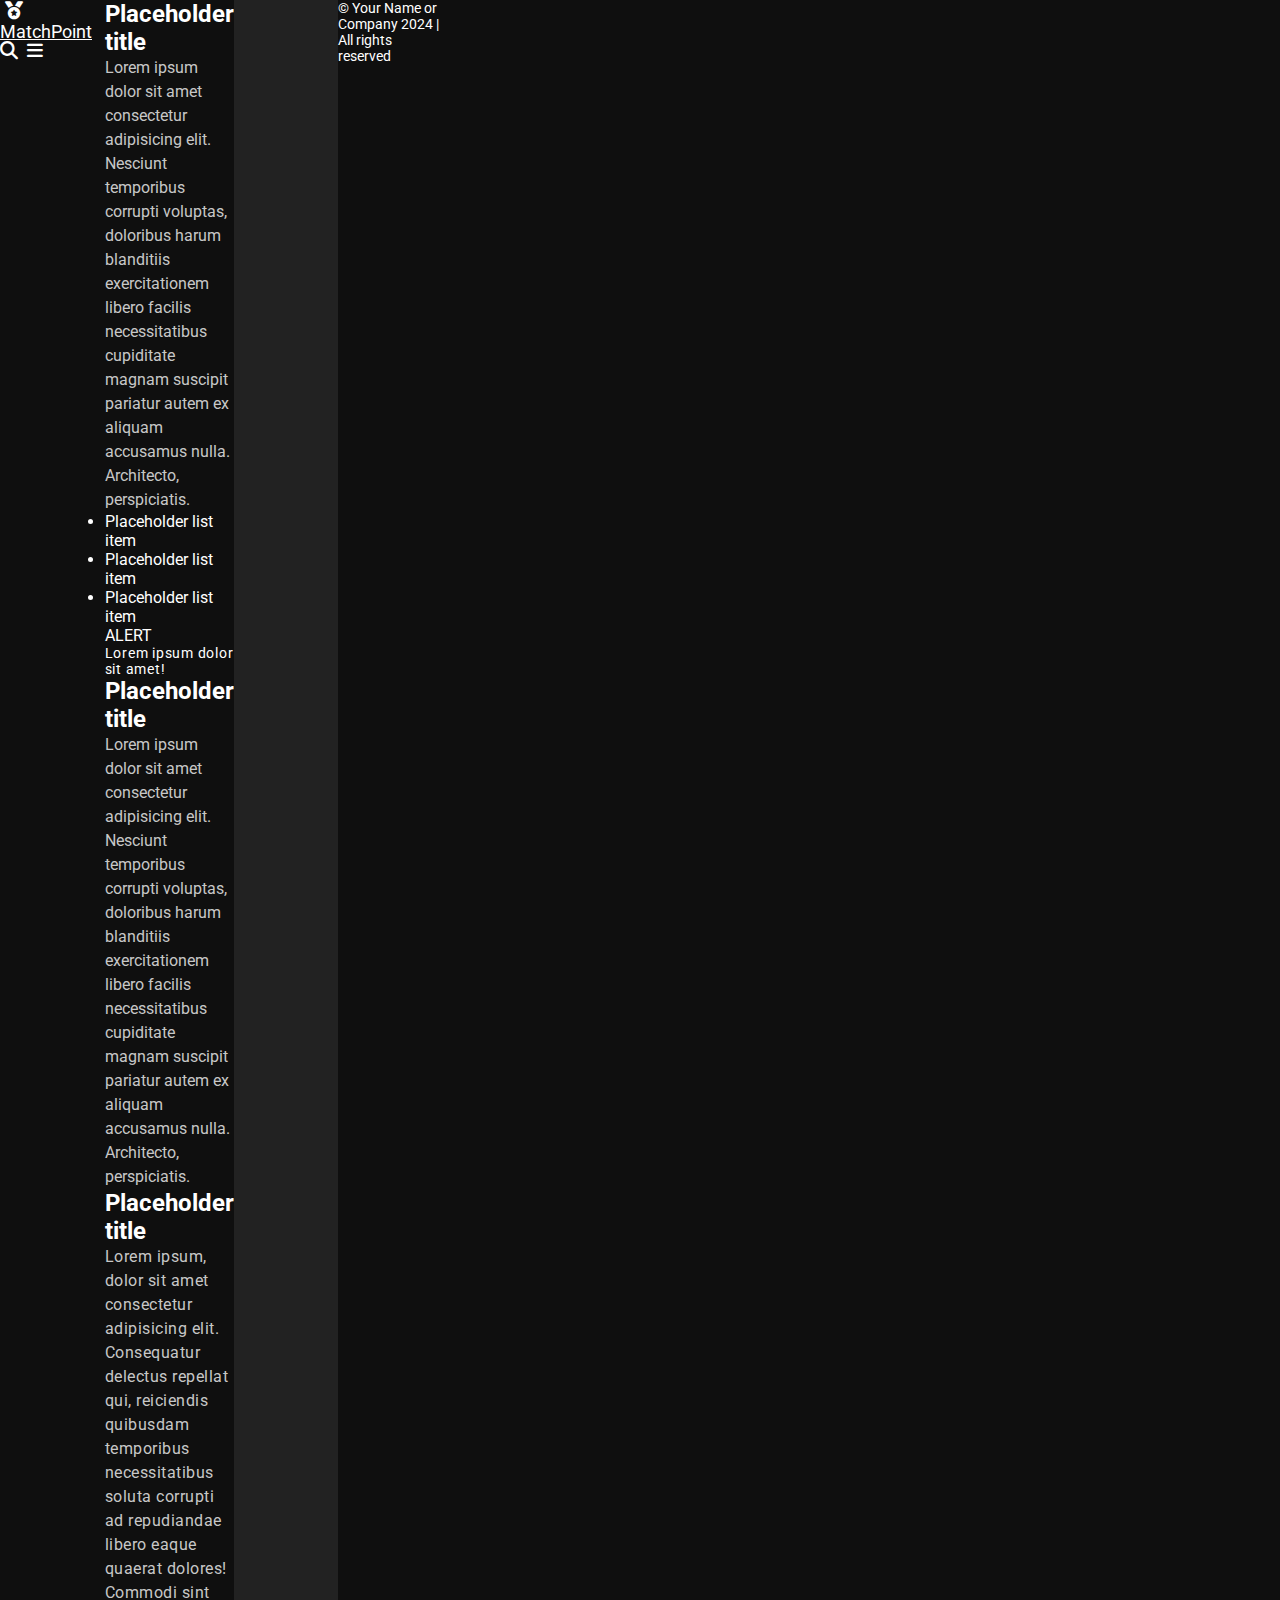
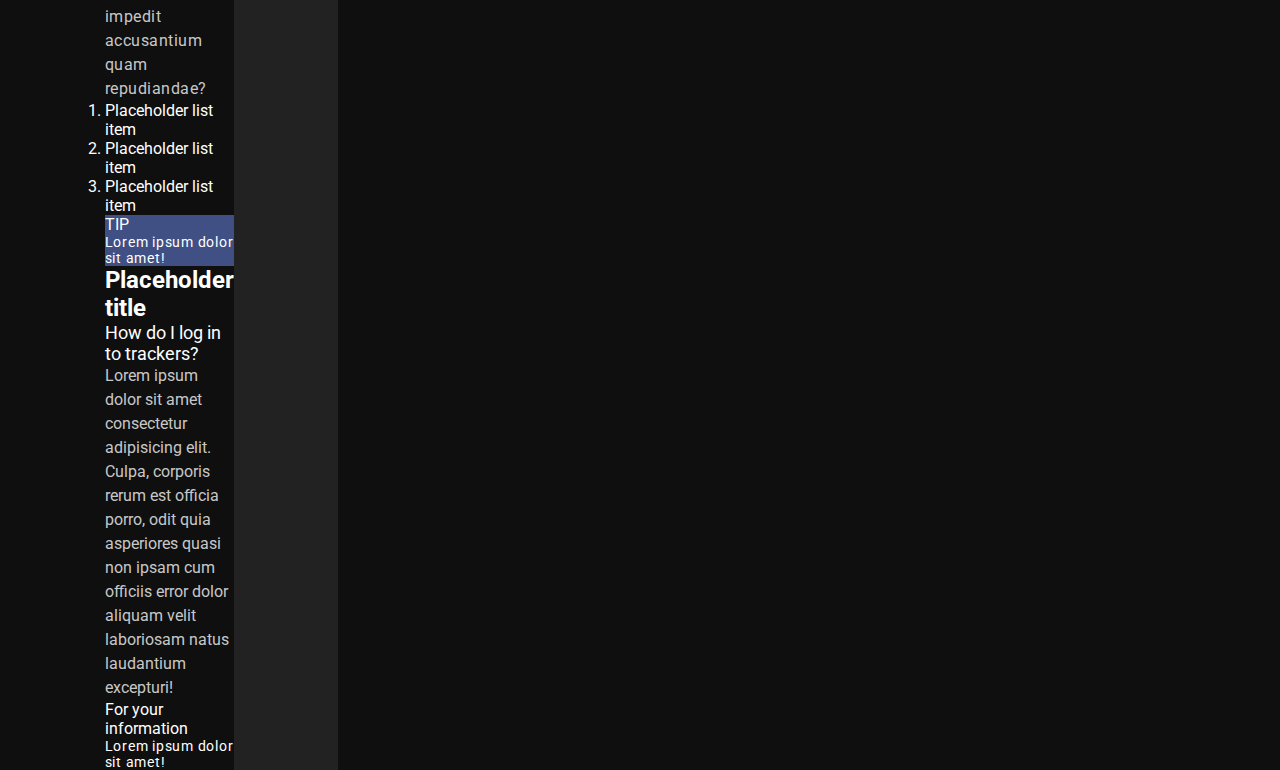
==== extensions.html @ 72e7e714 "Added html pages for the features and added content" ====
<!DOCTYPE html>
<html lang="en">
<head>
    <meta charset="UTF-8">
    <meta name="viewport" content="width=device-width, initial-scale=1.0">
    <title>Tracking | MatchPoint</title>
    <link rel="icon" type="image/png" href="https://www.google.com/s2/u/0/favicons?domain=css-tricks.com">
    <link rel="stylesheet" href="https://cdnjs.cloudflare.com/ajax/libs/font-awesome/6.5.1/css/all.min.css">
    <link rel="stylesheet" href="styles/grid.css">
    <link rel="stylesheet" href="styles/typography.css">
    <link rel="stylesheet" href="styles/icons.css">
    <link rel="stylesheet" href="styles/colors.css">
    <link rel="stylesheet" href="styles/images.css">
    <link rel="stylesheet" href="styles/buttons.css">
    <link rel="stylesheet" href="styles/hero.css">
    <link rel="stylesheet" href="styles/features.css">
    <link rel="stylesheet" href="styles/docs.css">
    <link rel="stylesheet" href="styles/navbar.css">
    <link rel="stylesheet" href="styles/footer.css">
</head>
<body class="bg-black">
    <div id="container">
        <div id="navbar-layout-2">
            <a href="index.html" class="title header-small white decoration-none"><i class="fa-solid fa-medal"></i> MatchPoint</a>
            <div class="navbar-icons">
              <button class="nav-buttons white bg-transparent"><i class="fa-solid fa-magnifying-glass"></i></button>
              <button class="nav-buttons white bg-transparent"><i class="fa-solid fa-bars"></i></button>
            </div>
        </div>
        <div id="content-layout-2">
            <div class="section">
                <h2 class="section-title header-medium white">Placeholder title</h2>
                <p class="gray height-medium">Lorem ipsum dolor sit amet consectetur adipisicing elit. Nesciunt temporibus corrupti voluptas, doloribus harum blanditiis exercitationem libero facilis necessitatibus cupiditate magnam suscipit pariatur autem ex aliquam accusamus nulla. Architecto, perspiciatis.</p>
                <ul class="white">
                    <li>Placeholder list item</li>
                    <li>Placeholder list item</li>
                    <li>Placeholder list item</li>
                </ul>
                <div class="alert-box bg-red">
                    <h4 class="alert-header white regular">ALERT</h4>
                    <p class="alert-body white regular spacing-large subheader-small">Lorem ipsum dolor sit amet! </p>
                </div>
            </div>
            <div class="section">
                <h2 class="section-title header-medium white">Placeholder title</h2>
                <p class="gray height-medium">Lorem ipsum dolor sit amet consectetur adipisicing elit. Nesciunt temporibus corrupti voluptas, doloribus harum blanditiis exercitationem libero facilis necessitatibus cupiditate magnam suscipit pariatur autem ex aliquam accusamus nulla. Architecto, perspiciatis.</p>
            </div>
            <div class="section">
                <h2 class="section-title header-medium white">Placeholder title</h2>
                <p class="gray spacing-medium height-medium">Lorem ipsum, dolor sit amet consectetur adipisicing elit. Consequatur delectus repellat qui, reiciendis quibusdam temporibus necessitatibus soluta corrupti ad repudiandae libero eaque quaerat dolores! Commodi sint impedit accusantium quam repudiandae?</p>
                <ol class="white">
                    <li>Placeholder list item</li>
                    <li>Placeholder list item</li>
                    <li>Placeholder list item</li>
                </ol>
                <div class="alert-box bg-dark-blue">
                    <h4 class="alert-header white regular">TIP</h4>
                    <p class="alert-body white regular spacing-large subheader-small">Lorem ipsum dolor sit amet! </p>
                </div>
            </div>
            <div class="section">
                <h2 class="section-title header-medium white">Placeholder title</h2>
                <h3 class="gray header-small white regular">How do I log in to trackers?</h3>
                <p class="gray height-medium">Lorem ipsum dolor sit amet consectetur adipisicing elit. Culpa, corporis rerum est officia porro, odit quia asperiores quasi non ipsam cum officiis error dolor aliquam velit laboriosam natus laudantium excepturi!</p>
                <div class="alert-box bg-yellow">
                    <h4 class="alert-header white regular">For your information</h4>
                    <p class="alert-body white regular spacing-large subheader-small">Lorem ipsum dolor sit amet! </p>
                </div>
            </div>
        </div>
        <div id="sidebar-layout-2" class="bg-dark-gray"></div>
        <div id="footer-layout-2">
            <p class="white decoration-underline subheader-small">&copy; Your Name or Company 2024 | All rights reserved</p>
        </div>
    </div>
</body>
</html>
---- styles/grid.css ----
* {
  box-sizing: border-box;
  margin: 0;
  padding: 0;
}

body {
  height: 100vh;
}

#box-1 {
  align-items: center;
  display: flex;
  grid-area: 1 / 1 / 2 / 13;
  justify-content: space-between;
}

#box-2 {
  grid-area: 2 / 1 / 12 / 13;
  overflow-y: auto;
}

#box-3 {
  grid-area: 13 / 1 / 12 / 13;
}


#container {
  display: grid;
  grid-template-columns: repeat(12, 1fr);
  grid-template-rows: repeat(12, 1fr);
  height: 100vh;
}
---- styles/typography.css ----
@import url('https://fonts.googleapis.com/css2?family=Roboto:wght@300;400;700&display=swap');

* {
    font-family: 'Roboto', sans-serif;
}

/* Header Sizes */

.header-large {
    font-size: 32px;
}

.header-medium {
    font-size: 24px;
}

.header-small {
    font-size: 18px;
}

/* Subheader Sizes */

.subheader-large {
    font-size: 16px;
}

.subheader-small {
    font-size: 14px;
}

/* Font Weights */

.light {
    font-weight: 300;
}

.regular {
    font-weight: 400;
}

.bold {
    font-weight: 700;
}

/* Line Heights */

.height-small {
    line-height: 1.2;
}

.height-medium {
    line-height: 1.5;
}

.height-large {
    line-height: 1.8;
}

/* Letter Spacings */

.spacing-small {
    letter-spacing: 0.25px;
}

.spacing-medium {
    letter-spacing: 0.5px;
}

.spacing-large {
    letter-spacing: 0.75px;
}

/* Text alignment */

.align-left {
    text-align: left;
}

.align-center {
    text-align: center;
}

.align-right {
    text-align: right;
}
---- styles/icons.css ----
/* Navigation Bar Icons */

.fa-magnifying-glass,
.fa-bars {
    font-size: 18px;
    padding-right: 5px;
}

.fa-arrows-rotate,
.fa-puzzle-piece,
.fa-sliders {
    border-radius: 5px;
    font-size: 18px;
    margin-bottom: 10px;
    padding: 10px;
}

.title {
    margin-left: 5px;
}

.navbar-icons {
    margin-right: 5px;
}
---- styles/colors.css ----
/* Background Color of Page */

.bg-black {
    background-color: #0f0f0f;
}

/* Variables */

:root  {
    --dark-blue: rgb(64, 80, 133);
}

/* Background Colors */

.bg-dark-blue {
    background-color: var(--dark-blue);
}

.bg-dark-gray {
    background-color: rgb(34, 34, 34);
}

.bg-light-gray {
    background-color: #363636;
}

.bg-transparent {
    background-color: transparent;
}

/* Text Colors */

.gray {
    color: rgb(199, 199, 199);
}

.green {
    color: rgb(0, 255, 0);
}

.light-blue {
    color: rgb(154, 169, 218);
}

.orange {
    color: #ffa600;
}

.purple {
    color: #e200e2;
}

.white {
    color: #ffffff;
}
---- styles/images.css ----
/* Image Section */
.hero-image {
    height: auto;
    margin: auto;
    margin-top: 20px;
    width: 350px;
}
---- styles/buttons.css ----
/* Navigation Bar Buttons */

.nav-buttons {
    border: none;
    cursor: pointer;
    outline: none;
}

/* Main Section Buttons*/

.button-cta {
    border: none;
    border-radius: 15px;
    cursor: pointer;
    outline: none;
    margin: auto;
    padding: 10px;
    width: 200px;
}

.button-cta:active {
    filter: brightness(125%);
}

.button-cta:hover {
    filter: brightness(115%);
}
---- styles/hero.css ----
.hero-container {
    display: flex;
    flex-direction: column;
    justify-content: center;
}

.hero-text {
    margin-bottom: 10px;
}
---- styles/features.css ----
/* Features Containers */
.features-container {
    align-items: center;
    display: flex;
    flex-direction: column;
    margin-top: 20px;
}

.feature {
    border-radius: 15px;
    display: flex;
    flex-direction: column;
    height: 180px;
    justify-content: center;
    margin-bottom: 10px;
    padding-left: 10px;
    width: 90%;
}

.feature:hover {
    outline: 2px solid var(--dark-blue);
}

.feature-header {
    margin-bottom: 10px;
}

.feature-description {
    margin-bottom: 10px;
}
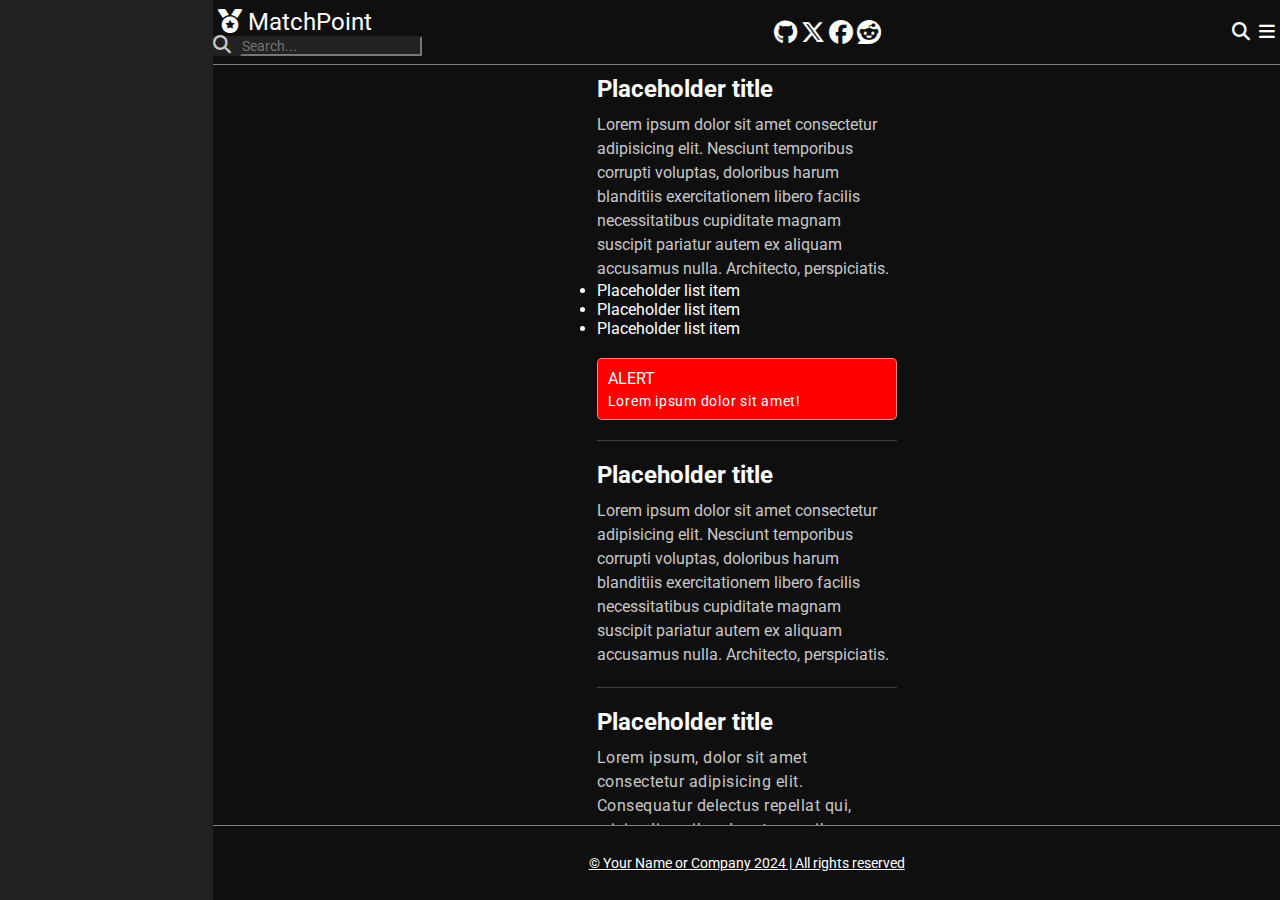
==== commit f8a3bf93: "Added documentation pages with new grid layout and Placeholder text" ====
--- a/extensions.html
+++ b/extensions.html
@@ -16,17 +16,30 @@
     <link rel="stylesheet" href="styles/features.css">
     <link rel="stylesheet" href="styles/docs.css">
     <link rel="stylesheet" href="styles/navbar.css">
+    <link rel="stylesheet" href="styles/sidebar.css">
     <link rel="stylesheet" href="styles/footer.css">
 </head>
 <body class="bg-black">
     <div id="container">
         <div id="navbar-layout-2">
-            <a href="index.html" class="title header-small white decoration-none"><i class="fa-solid fa-medal"></i> MatchPoint</a>
-            <div class="navbar-icons">
+            <div class="navbar-title-search">
+              <a href="index.html" class="title header-medium white decoration-none"><i class="fa-solid fa-medal"></i> MatchPoint</a>
+              <form class="search-bar bg-dark-gray">
+                <i class="search-icon fa-solid fa-magnifying-glass gray"></i>
+                <input class="search-input subheader-small bg-dark-gray white" type="search" placeholder="Search...">
+              </form>
+            </div>
+            <div class="desktop-icons">
+              <a href="https://github.com/a-kilic/matchpoint" class="socials" target="_blank"><i class="fa-brands fa-github white header-medium"></i></a>
+              <a href="https://x.com" class="socials" target="_blank"><i class="fa-brands fa-x-twitter white header-medium"></i></a>
+              <a href="https://www.facebook.com/" class="socials" target="_blank"><i class="fa-brands fa-facebook white header-medium"></i></a>
+              <a href="https://www.reddit.com/" class="socials" target="_blank"><i class="fa-brands fa-reddit white header-medium"></i></a>
+            </div>
+            <div class="mobile-icons">
               <button class="nav-buttons white bg-transparent"><i class="fa-solid fa-magnifying-glass"></i></button>
               <button class="nav-buttons white bg-transparent"><i class="fa-solid fa-bars"></i></button>
             </div>
-        </div>
+          </div>
         <div id="content-layout-2">
             <div class="section">
                 <h2 class="section-title header-medium white">Placeholder title</h2>
@@ -60,7 +73,6 @@
             </div>
             <div class="section">
                 <h2 class="section-title header-medium white">Placeholder title</h2>
-                <h3 class="gray header-small white regular">How do I log in to trackers?</h3>
                 <p class="gray height-medium">Lorem ipsum dolor sit amet consectetur adipisicing elit. Culpa, corporis rerum est officia porro, odit quia asperiores quasi non ipsam cum officiis error dolor aliquam velit laboriosam natus laudantium excepturi!</p>
                 <div class="alert-box bg-yellow">
                     <h4 class="alert-header white regular">For your information</h4>
--- a/styles/grid.css
+++ b/styles/grid.css
@@ -8,26 +8,75 @@
   height: 100vh;
 }
 
-#box-1 {
+#container {
+  display: grid;
+  grid-template-columns: repeat(12, 1fr);
+  grid-template-rows: repeat(12, 1fr);
+  height: 100vh;
+}
+
+#navbar {
   align-items: center;
   display: flex;
   grid-area: 1 / 1 / 2 / 13;
   justify-content: space-between;
 }
 
-#box-2 {
+#content {
   grid-area: 2 / 1 / 12 / 13;
   overflow-y: auto;
 }
 
-#box-3 {
+#footer {
+  align-items: center;
+  display: flex;
+  justify-content: center;
   grid-area: 13 / 1 / 12 / 13;
 }
 
+#navbar-layout-2 {
+  align-items: center;
+  display: flex;
+  grid-area: 1 / 1 / 2 / 13;
+  justify-content: space-between;
+}
 
-#container {
-  display: grid;
-  grid-template-columns: repeat(12, 1fr);
-  grid-template-rows: repeat(12, 1fr);
-  height: 100vh;
+#content-layout-2 {
+  align-items: center;
+  display: flex;
+  flex-direction: column;
+  grid-area: 2 / 1 / 12 / 13;
+  overflow-y: auto;
+}
+
+#footer-layout-2 {
+  align-items: center;
+  display: flex;
+  justify-content: center;
+  grid-area: 13 / 1 / 12 / 13;
+}
+
+@media screen and (min-width: 960px) {
+  #navbar-layout-2 {
+    grid-area: 1 / 3 / 2 / 13;
+  }
+
+  #content-layout-2 {
+    grid-area: 2 / 3 / 12 / 13;
+  }
+
+  #footer-layout-2 {
+    grid-area: 13 / 3 / 12 / 13;
+  }
+
+  #sidebar-layout-2 {
+    grid-area: 1 / 1 / 13 / 3;
+    overflow-y: auto;
+  }
+}
+
+@media screen and (max-width: 959px) {
+  #sidebar-layout-2 {
+    display: none;
+  }
 }--- a/styles/typography.css
+++ b/styles/typography.css
@@ -82,4 +82,14 @@
 
 .align-right {
     text-align: right;
+}
+
+/* Text decoration */
+
+.decoration-none {
+    text-decoration: none;
+}
+
+.decoration-underline {
+    text-decoration: underline;
 }--- a/styles/colors.css
+++ b/styles/colors.css
@@ -1,19 +1,11 @@
-/* Background Color of Page */
+/* Background Colors */
 
 .bg-black {
     background-color: #0f0f0f;
 }
 
-/* Variables */
-
-:root  {
-    --dark-blue: rgb(64, 80, 133);
-}
-
-/* Background Colors */
-
 .bg-dark-blue {
-    background-color: var(--dark-blue);
+    background-color: rgb(64, 80, 133);
 }
 
 .bg-dark-gray {
@@ -26,6 +18,14 @@
 
 .bg-transparent {
     background-color: transparent;
+}
+
+.bg-red {
+    background-color: #ff0000;
+}
+
+.bg-yellow {
+    background-color: #505023;
 }
 
 /* Text Colors */
--- a/styles/buttons.css
+++ b/styles/buttons.css
@@ -10,12 +10,13 @@
 
 .button-cta {
     border: none;
-    border-radius: 15px;
+    border-radius: 30px;
     cursor: pointer;
     outline: none;
     margin: auto;
+    margin-top: 10px;
     padding: 10px;
-    width: 200px;
+    width: 150px;
 }
 
 .button-cta:active {
--- a/styles/hero.css
+++ b/styles/hero.css
@@ -2,8 +2,4 @@
     display: flex;
     flex-direction: column;
     justify-content: center;
-}
-
-.hero-text {
-    margin-bottom: 10px;
-}
+}--- a/styles/features.css
+++ b/styles/features.css
@@ -14,18 +14,26 @@
     height: 180px;
     justify-content: center;
     margin-bottom: 10px;
+    width: 300px;
     padding-left: 10px;
-    width: 90%;
 }
 
 .feature:hover {
-    outline: 2px solid var(--dark-blue);
+    outline: 2px solid rgb(64, 80, 133);
 }
 
 .feature-header {
     margin-bottom: 10px;
 }
 
-.feature-description {
-    margin-bottom: 10px;
+@media screen and (min-width: 768px){
+    .features-container {
+        flex-direction: row;
+        justify-content: center;
+
+    }
+
+    .feature {
+        margin-right: 20px; 
+      }
 }--- a/styles/docs.css
+++ b/styles/docs.css
@@ -0,0 +1,23 @@
+.section {
+    border-bottom: 1px solid rgba(255, 255, 255, 0.2);
+    display: flex;
+    flex-direction: column;
+    margin-bottom: 20px;
+    padding-bottom: 20px;
+    width: 300px;
+}
+
+.section-title {
+    margin-bottom: 10px; /* Adjust this value for desired spacing */
+}
+
+.alert-box {
+    border: 1px solid rgba(255, 255, 255, 0.5);
+    border-radius: 5px;
+    margin-top: 20px;
+    padding: 10px;
+}
+
+.alert-header {
+    margin-bottom: 5px;
+}
--- a/styles/navbar.css
+++ b/styles/navbar.css
@@ -0,0 +1,8 @@
+#navbar {
+    border-bottom: 1px solid rgb(128, 128, 128);
+}
+
+#navbar-layout-2 {
+    border-bottom: 1px solid rgb(128, 128, 128);
+    margin-bottom: 10px;
+}--- a/styles/footer.css
+++ b/styles/footer.css
@@ -0,0 +1,7 @@
+#footer {
+    border-top: 1px solid rgb(128, 128, 128);
+}
+
+#footer-layout-2 {
+    border-top: 1px solid rgb(128, 128, 128);
+}